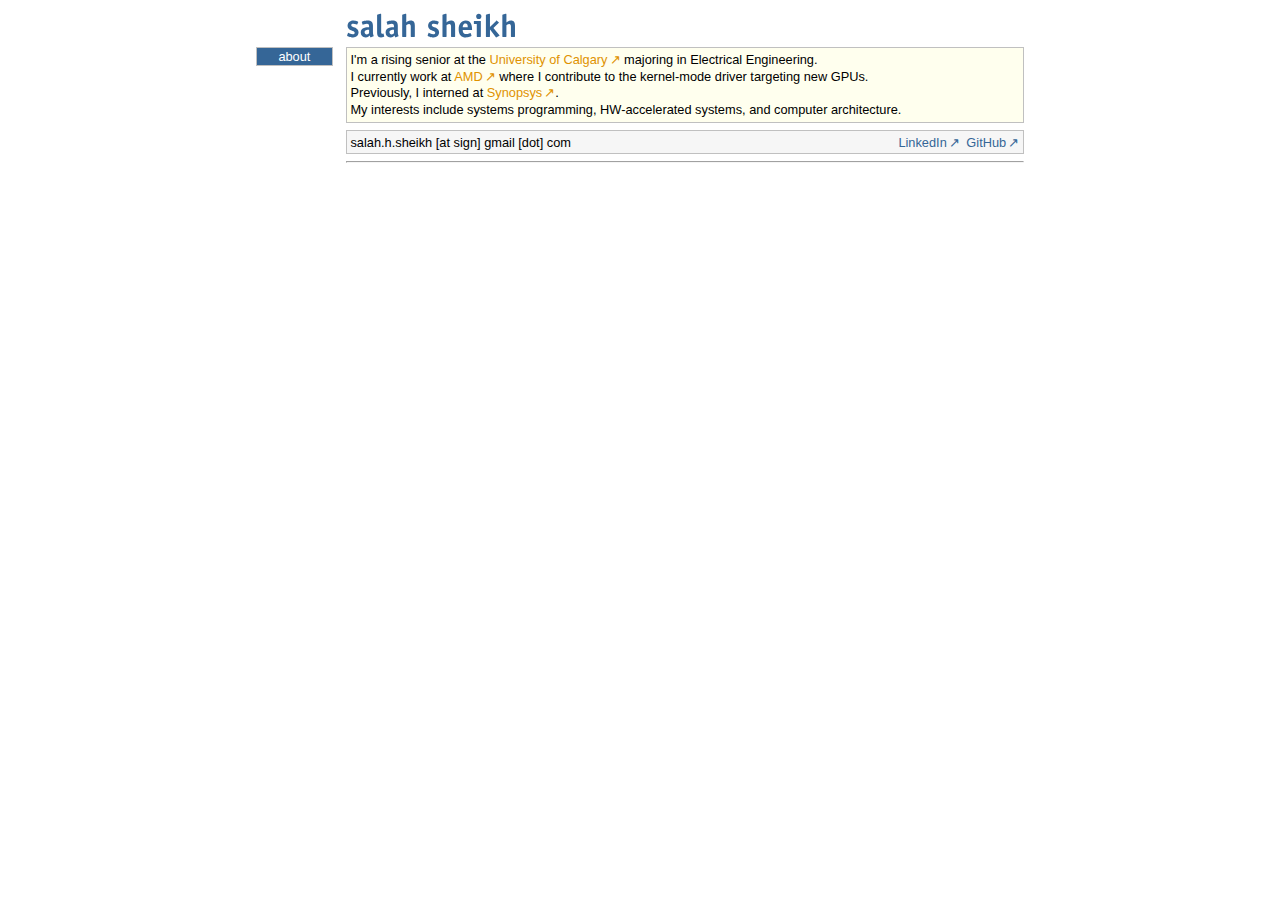
==== docs/index.html @ 8f6d44f4 "Refresh git history" ====
<!doctype html>
<html lang="en">
<head>
    <meta http-equiv="Content-Type" content="text/html; charset=utf-8">
    <meta name="description" content="I'm a student and developer studying Electrical Engineering with a minor in Computer Engineering at the University of Calgary.">
    <meta property='og:image' content="/img/meta/meta.png" />
    <meta property="og:type" content="website" />
    <meta property="og:url" content="https://salahsheikh.me" />
    <meta name="keyword" content="Salah, Sheikh, University, Calgary, Portfolio, Computer engineering, electrical engineering, website, Synopsys, AMD, Developer, Engineer, Software, 2021, intern">
    <title>About</title>
    <meta name="viewport" content="width=device-width, height=device-height, initial-scale=1">
    <link rel="stylesheet" href="./css/main.min.css">
    <!-- Global site tag (gtag.js) - Google Analytics -->
    <script async src="https://www.googletagmanager.com/gtag/js?id=UA-156816686-1"></script>
    <script>window.dataLayer = window.dataLayer || [];function gtag(){dataLayer.push(arguments);}gtag('js', new Date());gtag('config', 'UA-156816686-1');</script>
</head>
    <body>
        <div class="wrapper">
            <div class="left-wrapper-logo"></div>
            <div class="right-wrapper">
                <img class="img-header" src="./img/header.svg" alt="salah sheikh" />
            </div>
        </div>
        <div class="wrapper">
            <div class="left-wrapper">
<ul class="menu-list">
    <li>
    <a
class="selected"
    href="/index.html">about</a>
    </li>
</ul>
            </div>
            <div class="right-wrapper">
                <div class="main">
                    <div class="row">
                        <div class="column">
<div class="infoblock">
    <div class="blockcontent">
        <p>I&#39;m a rising senior at the <a href="https://schulich.ucalgary.ca/electrical-computer">University of Calgary</a> majoring in Electrical Engineering.</p>
        <p>I currently work at <a href="https://www.amd.com/en" target="_blank">AMD</a> where I contribute to the kernel-mode driver targeting new GPUs. <br /> Previously, I interned at <a href="https://www.synopsys.com/" target="_blank">Synopsys</a>.</p>
        <p>My interests include systems programming, HW-accelerated systems, and computer architecture.</p>
    </div>
</div>
<div class="sectionblock">
    <div class="blockcontent">
        <div class="alignblock">
            <div class="left-grow">salah.h.sheikh [at sign] gmail [dot] com</div>
            <div class="right right-align">
                <a href="https://www.linkedin.com/in/salahsheikh/" target="_blank">LinkedIn</a>
                <a style="margin-left: 3px" href="https://github.com/salahsheikh/" target="_blank">GitHub</a>
            </div>
        </div>
    </div>
</div>
                            <hr>
                        </div>
                    </div>
                </div>
            </div>
        </div>
    </body>
</html>
---- docs/css/main.min.css ----
*{-moz-osx-font-smoothing:grayscale;text-shadow:1px 1px 1px rgba(0,0,0,.4%);text-rendering:optimizeLegibility!important;-webkit-font-smoothing:antialiased!important}html{font-family:Verdana,Helvetica,Arial,sans-serif;width:100%;font-size:.8em}body{max-width:60em;margin:0 auto}.wrapper{display:flex}.left-wrapper,.left-wrapper-logo{flex:0 0 10%;margin-right:1em;width:100%}.right-wrapper{flex:1}.img-header{margin-bottom:.5em;user-select:none;pointer-events:none;margin-top:1em}@media screen and (max-width:800px){body{margin:revert;margin-top:0}.row{display:flex;flex-direction:column}.wrapper{flex-direction:column}ul.menu-list>li>a{text-align:center}.left-wrapper-logo{display:none}}@media not screen and (max-width:800px){.row{display:flex;flex-direction:row}.menu{margin-right:.5em}}.column{flex-grow:1}h1,h2,h3{padding:0 3px;border:1px solid silver;display:block}h1,#title{font-size:1.5rem}h2{font-size:1em;text-transform:uppercase}h1{background:url(cool-background.svg);background-position:right bottom -42.5px;margin:.25em 0}.website-header{background-color:#b8cfe6;margin:.25em 0;padding:0 3px;border:1px solid silver}.website-header>div.left-grow{font-variant:small-caps;font-size:1.4em;font-weight:700;letter-spacing:.01em}.website-header>div.right{align-self:center;padding:0 3px 0 0}.website-header>div.right a:not(:last-child){margin-right:6px}h2{margin:0 0 .25em}h2,h3{color:#000;background-color:#ccd7e2}a{color:#356697;text-decoration:underline}.sectionblock a,.infoblock a{text-decoration:none}.sectionblock a::after,.infoblock a::after{content:"\2197";padding-left:2px}a:hover,.selected{color:#fff;background-color:#356697}.website-header>div.right a{text-decoration:none;padding:2px}p{margin-top:0;margin-bottom:0;padding:0;line-height:1.3}div.infoblock{margin-right:0%;margin-bottom:.5em}div.blockcontent{border:1px solid silver}.infoblock a{color:#e09200}.infoblock a:hover{background:#e09200;color:#fff}div.infoblock>div.blockcontent{background:#ffe}div.infoblock p{margin-bottom:0}div.infoblock li p,div.infoblock dd p{margin-bottom:.5em}div.blockcontent{border:1px solid silver;padding:.3em}div.menucontent{padding:0}div.sectionblock>div.blockcontent{background:#f6f6f6}ul.posts-list{padding-left:20px;list-style-type:square;margin:0}ul.menu-list{list-style-type:none;margin:0;padding:0;text-align:center}ul.menu-list>li:not(:last-child){display:block;float:left;width:100%}ul.menu-list>li:not(:first-child){display:block;width:100%;float:left;margin-top:2px}ul.menu-list>li:last-child{margin-bottom:5px}ul.menu-list>li>a{display:block;text-decoration:none;width:100%;border:1px solid silver;padding:1px;box-sizing:border-box;background-color:#f6f6f6}ul.menu-list>li>a.selected{border:1px solid silver;background-color:#356697}ul.menu-list>li>a.active{font-weight:700}ul.menu-list>li>a:hover{border:1px solid silver;background-color:#356697}.alignblock{display:flex;flex-direction:row;flex-wrap:wrap}.left-grow{flex-grow:1}.right-align{align-self:flex-end;text-align:right}.fab{font-size:1.2em}hr{border-color:#f5f5f5;margin-bottom:0}
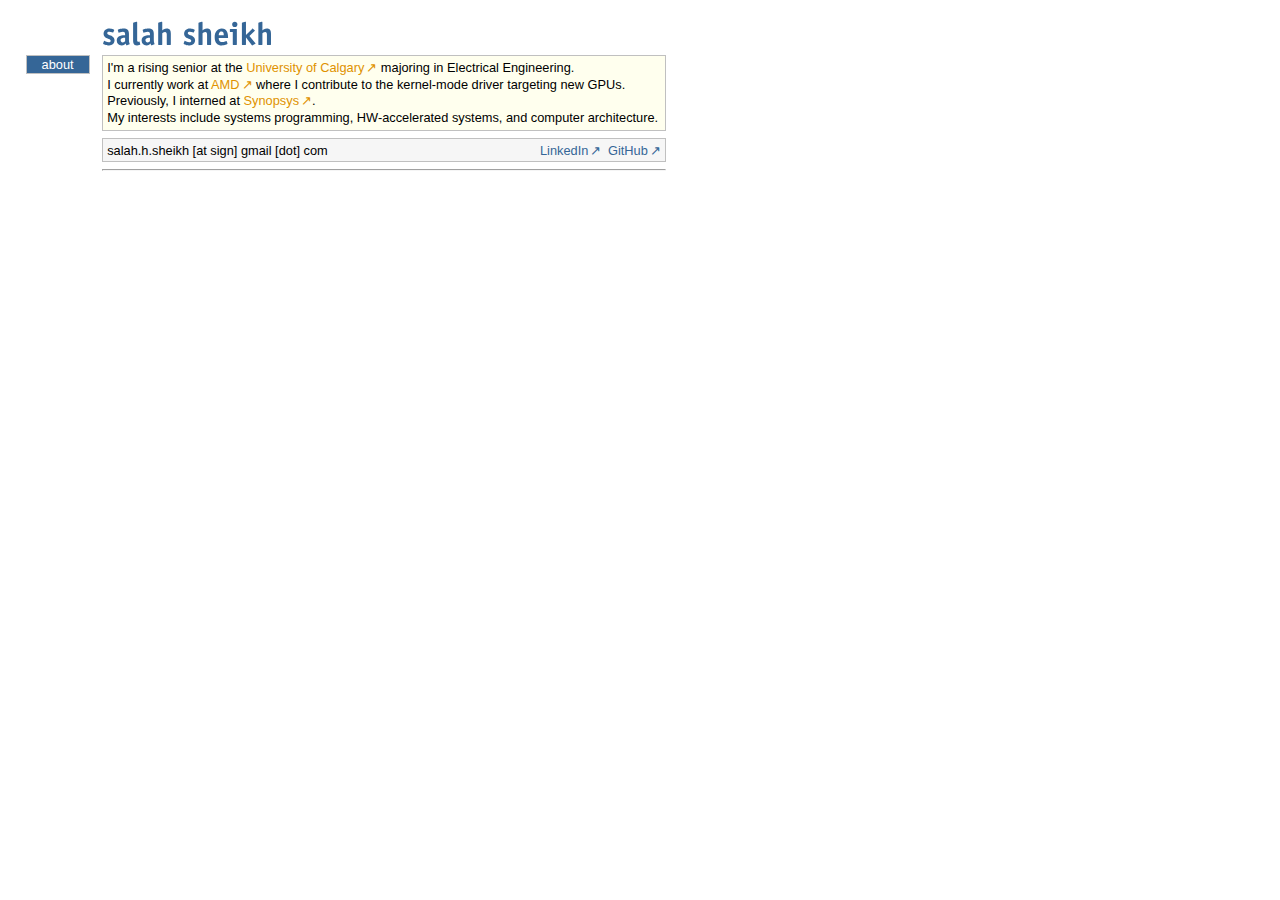
==== commit d3c211d2: "minify html" ====
--- a/docs/index.html
+++ b/docs/index.html
@@ -1,63 +1,2 @@
-<!doctype html>
-<html lang="en">
-<head>
-    <meta http-equiv="Content-Type" content="text/html; charset=utf-8">
-    <meta name="description" content="I'm a student and developer studying Electrical Engineering with a minor in Computer Engineering at the University of Calgary.">
-    <meta property='og:image' content="/img/meta/meta.png" />
-    <meta property="og:type" content="website" />
-    <meta property="og:url" content="https://salahsheikh.me" />
-    <meta name="keyword" content="Salah, Sheikh, University, Calgary, Portfolio, Computer engineering, electrical engineering, website, Synopsys, AMD, Developer, Engineer, Software, 2021, intern">
-    <title>About</title>
-    <meta name="viewport" content="width=device-width, height=device-height, initial-scale=1">
-    <link rel="stylesheet" href="./css/main.min.css">
-    <!-- Global site tag (gtag.js) - Google Analytics -->
-    <script async src="https://www.googletagmanager.com/gtag/js?id=UA-156816686-1"></script>
-    <script>window.dataLayer = window.dataLayer || [];function gtag(){dataLayer.push(arguments);}gtag('js', new Date());gtag('config', 'UA-156816686-1');</script>
-</head>
-    <body>
-        <div class="wrapper">
-            <div class="left-wrapper-logo"></div>
-            <div class="right-wrapper">
-                <img class="img-header" src="./img/header.svg" alt="salah sheikh" />
-            </div>
-        </div>
-        <div class="wrapper">
-            <div class="left-wrapper">
-<ul class="menu-list">
-    <li>
-    <a
-class="selected"
-    href="/index.html">about</a>
-    </li>
-</ul>
-            </div>
-            <div class="right-wrapper">
-                <div class="main">
-                    <div class="row">
-                        <div class="column">
-<div class="infoblock">
-    <div class="blockcontent">
-        <p>I&#39;m a rising senior at the <a href="https://schulich.ucalgary.ca/electrical-computer">University of Calgary</a> majoring in Electrical Engineering.</p>
-        <p>I currently work at <a href="https://www.amd.com/en" target="_blank">AMD</a> where I contribute to the kernel-mode driver targeting new GPUs. <br /> Previously, I interned at <a href="https://www.synopsys.com/" target="_blank">Synopsys</a>.</p>
-        <p>My interests include systems programming, HW-accelerated systems, and computer architecture.</p>
-    </div>
-</div>
-<div class="sectionblock">
-    <div class="blockcontent">
-        <div class="alignblock">
-            <div class="left-grow">salah.h.sheikh [at sign] gmail [dot] com</div>
-            <div class="right right-align">
-                <a href="https://www.linkedin.com/in/salahsheikh/" target="_blank">LinkedIn</a>
-                <a style="margin-left: 3px" href="https://github.com/salahsheikh/" target="_blank">GitHub</a>
-            </div>
-        </div>
-    </div>
-</div>
-                            <hr>
-                        </div>
-                    </div>
-                </div>
-            </div>
-        </div>
-    </body>
-</html>
+<!doctype html><html lang=en><meta charset=utf-8><meta name=description content="I'm a student and developer studying Electrical Engineering with a minor in Computer Engineering at the University of Calgary."><meta property="og:image" content="/img/meta/meta.png"><meta property="og:type" content="website"><meta property="og:url" content="https://salahsheikh.me"><meta name=keyword content="Salah, Sheikh, University, Calgary, Portfolio, Computer engineering, electrical engineering, website, Synopsys, AMD, Developer, Engineer, Software, 2021, intern"><title>About</title><meta name=viewport content="width=device-width,height=device-height,initial-scale=1"><link rel=stylesheet href=./css/main.min.css><script async src="https://www.googletagmanager.com/gtag/js?id=UA-156816686-1"></script><script>window.dataLayer=window.dataLayer||[];function gtag(){dataLayer.push(arguments)}gtag('js',new Date),gtag('config','UA-156816686-1')</script><div class=wrapper><div class=left-wrapper-logo></div><div class=right-wrapper><img class=img-header src=./img/header.svg alt="salah sheikh"></div></div><div class=wrapper><div class=left-wrapper><ul class=menu-list><li><a class=selected href=/index.html>about</a></ul></div><div class=right-wrapper><div class=main><div class=row><div class=column><div class=infoblock><div class=blockcontent><p>I'm a rising senior at the <a href=https://schulich.ucalgary.ca/electrical-computer>University of Calgary</a> majoring in Electrical Engineering.<p>I currently work at <a href=https://www.amd.com/en target=_blank>AMD</a> where I contribute to the kernel-mode driver targeting new GPUs.<br>Previously, I interned at <a href=https://www.synopsys.com/ target=_blank>Synopsys</a>.<p>My interests include systems programming, HW-accelerated systems, and computer architecture.</div></div><div class=sectionblock><div class=blockcontent><div class=alignblock><div class=left-grow>salah.h.sheikh [at sign] gmail [dot] com</div><div class="right right-align"><a href=https://www.linkedin.com/in/salahsheikh/ target=_blank>LinkedIn</a>
+<a style=margin-left:3px href=https://github.com/salahsheikh/ target=_blank>GitHub</a></div></div></div></div><hr></div></div></div></div></div>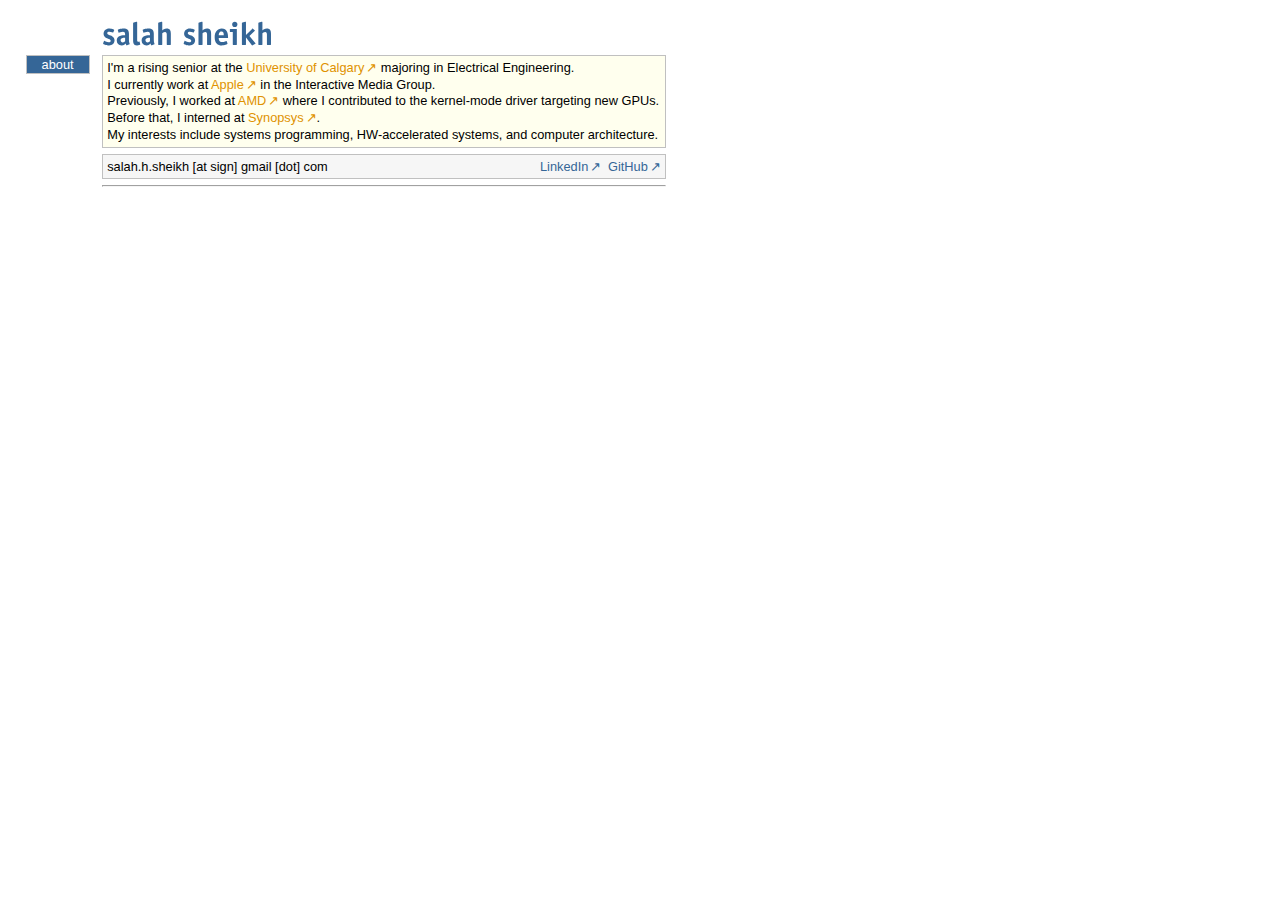
==== commit 0c72f825: "Update latest position" ====
--- a/docs/index.html
+++ b/docs/index.html
@@ -1,2 +1,3 @@
-<!doctype html><html lang=en><meta charset=utf-8><meta name=description content="I'm a student and developer studying Electrical Engineering with a minor in Computer Engineering at the University of Calgary."><meta property="og:image" content="/img/meta/meta.png"><meta property="og:type" content="website"><meta property="og:url" content="https://salahsheikh.me"><meta name=keyword content="Salah, Sheikh, University, Calgary, Portfolio, Computer engineering, electrical engineering, website, Synopsys, AMD, Developer, Engineer, Software, 2021, intern"><title>About</title><meta name=viewport content="width=device-width,height=device-height,initial-scale=1"><link rel=stylesheet href=./css/main.min.css><script async src="https://www.googletagmanager.com/gtag/js?id=UA-156816686-1"></script><script>window.dataLayer=window.dataLayer||[];function gtag(){dataLayer.push(arguments)}gtag('js',new Date),gtag('config','UA-156816686-1')</script><div class=wrapper><div class=left-wrapper-logo></div><div class=right-wrapper><img class=img-header src=./img/header.svg alt="salah sheikh"></div></div><div class=wrapper><div class=left-wrapper><ul class=menu-list><li><a class=selected href=/index.html>about</a></ul></div><div class=right-wrapper><div class=main><div class=row><div class=column><div class=infoblock><div class=blockcontent><p>I'm a rising senior at the <a href=https://schulich.ucalgary.ca/electrical-computer>University of Calgary</a> majoring in Electrical Engineering.<p>I currently work at <a href=https://www.amd.com/en target=_blank>AMD</a> where I contribute to the kernel-mode driver targeting new GPUs.<br>Previously, I interned at <a href=https://www.synopsys.com/ target=_blank>Synopsys</a>.<p>My interests include systems programming, HW-accelerated systems, and computer architecture.</div></div><div class=sectionblock><div class=blockcontent><div class=alignblock><div class=left-grow>salah.h.sheikh [at sign] gmail [dot] com</div><div class="right right-align"><a href=https://www.linkedin.com/in/salahsheikh/ target=_blank>LinkedIn</a>
+<!doctype html><html lang=en><meta charset=utf-8><meta name=description content="I'm a student and developer studying Electrical Engineering with a minor in Computer Engineering at the University of Calgary."><meta property="og:image" content="/img/meta/meta.png"><meta property="og:type" content="website"><meta property="og:url" content="https://salahsheikh.me"><meta name=keyword content="Salah, Sheikh, University, Calgary, Portfolio, Computer engineering, electrical engineering, website, Synopsys, AMD, Developer, Engineer, Software, 2021, intern"><title>About</title><meta name=viewport content="width=device-width,height=device-height,initial-scale=1"><link rel=stylesheet href=./css/main.min.css><script async src="https://www.googletagmanager.com/gtag/js?id=UA-156816686-1"></script><script>window.dataLayer=window.dataLayer||[];function gtag(){dataLayer.push(arguments)}gtag('js',new Date),gtag('config','UA-156816686-1')</script><div class=wrapper><div class=left-wrapper-logo></div><div class=right-wrapper><img class=img-header src=./img/header.svg alt="salah sheikh"></div></div><div class=wrapper><div class=left-wrapper><ul class=menu-list><li><a class=selected href=/index.html>about</a></ul></div><div class=right-wrapper><div class=main><div class=row><div class=column><div class=infoblock><div class=blockcontent><p>I'm a rising senior at the <a href=https://schulich.ucalgary.ca/electrical-computer>University of Calgary</a> majoring in Electrical Engineering.<p>I currently work at <a href=https://www.apple.com>Apple</a> in the Interactive Media Group.<p>Previously, I worked at <a href=https://www.amd.com/en target=_blank>AMD</a> where I contributed to the
+kernel-mode driver targeting new GPUs.<br>Before that, I interned at <a href=https://www.synopsys.com/ target=_blank>Synopsys</a>.<p>My interests include systems programming, HW-accelerated systems, and computer architecture.</div></div><div class=sectionblock><div class=blockcontent><div class=alignblock><div class=left-grow>salah.h.sheikh [at sign] gmail [dot] com</div><div class="right right-align"><a href=https://www.linkedin.com/in/salahsheikh/ target=_blank>LinkedIn</a>
 <a style=margin-left:3px href=https://github.com/salahsheikh/ target=_blank>GitHub</a></div></div></div></div><hr></div></div></div></div></div>